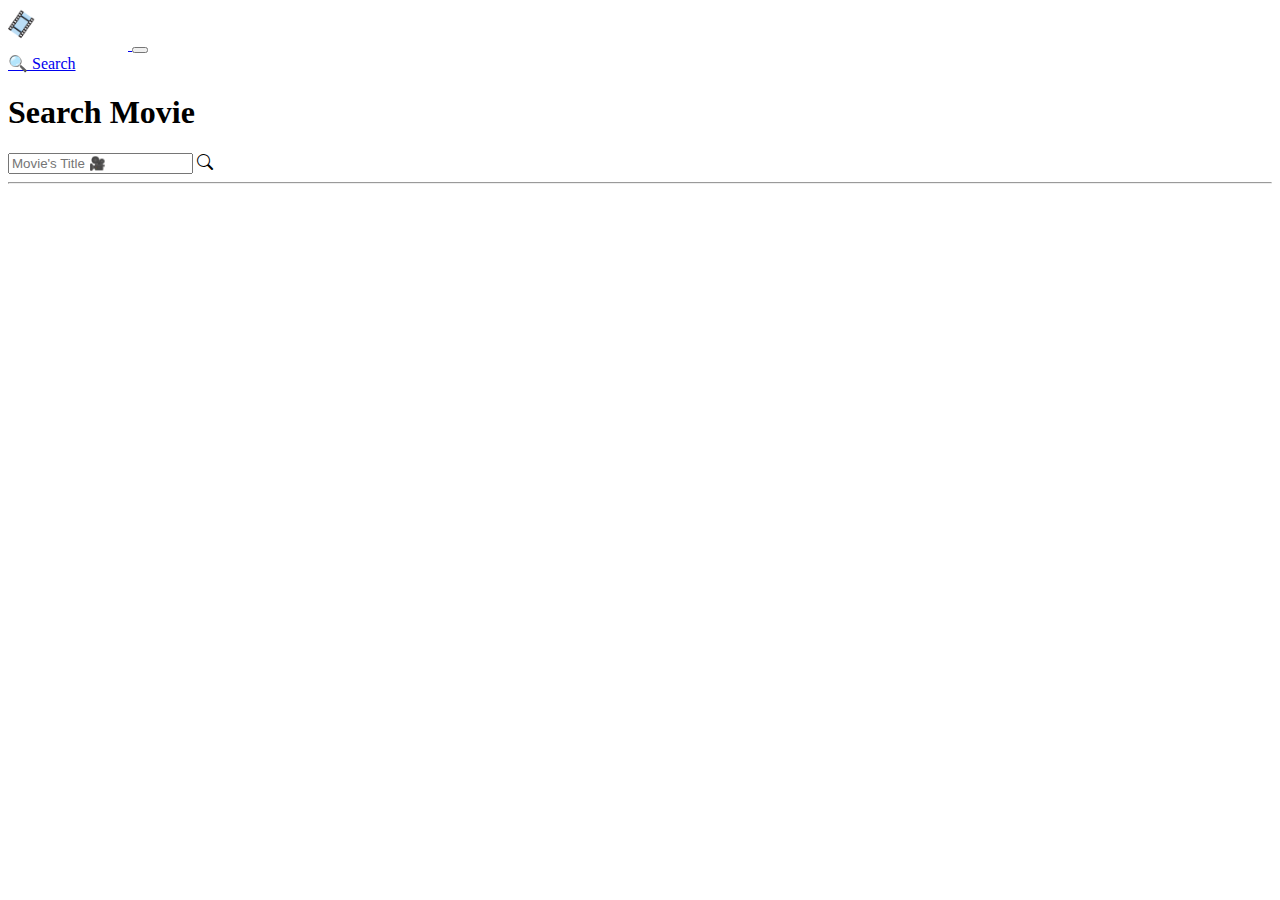
==== studycase_movie/index.html @ 11e29ede "init study case public api" ====
<!DOCTYPE html>
<html lang="en">
  <head>
    <!-- Required meta tags -->
    <meta charset="utf-8" />
    <meta name="viewport" content="width=device-width, initial-scale=1" />

    <!-- Bootstrap CSS -->
    <link href="https://cdn.jsdelivr.net/npm/bootstrap@5.1.3/dist/css/bootstrap.min.css" rel="stylesheet" integrity="sha384-1BmE4kWBq78iYhFldvKuhfTAU6auU8tT94WrHftjDbrCEXSU1oBoqyl2QvZ6jIW3" crossorigin="anonymous" />

    <title>🎞 Movie</title>

    <link rel="icon" type="image/png" href="asset/tv_ic.png" />

    <link rel="stylesheet" href="https://cdn.jsdelivr.net/npm/bootstrap-icons@1.8.1/font/bootstrap-icons.css" />
  </head>
  <body>
    <!-- Navigation -->
    <nav class="navbar navbar-expand-lg navbar-dark bg-dark">
      <div class="container">
        <a class="navbar-brand" href="#">
          <img src="asset/movirdblogo.png" width="120" />
        </a>
        <button class="navbar-toggler" type="button" data-bs-toggle="collapse" data-bs-target="#navbarNavAltMarkup" aria-controls="navbarNavAltMarkup" aria-expanded="false" aria-label="Toggle navigation">
          <span class="navbar-toggler-icon"></span>
        </button>
        <div class="collapse navbar-collapse" id="navbarNavAltMarkup">
          <div class="navbar-nav">
            <a class="nav-link ms-4" aria-current="page" href="#">🔍 Search</a>
          </div>
        </div>
      </div>
    </nav>
    <!-- Navigation END -->

    <!-- Search Section -->
    <div class="container">
      <div class="row mt-4 justify-content-center">
        <div class="col-md-8">
          <h1 class="">Search Movie</h1>
          <div class="input-group mb-3">
            <input type="text" class="form-control" placeholder="Movie's Title 🎥" />
            <span class="input-group-text btn btn-dark" id="search-button"><i class="bi bi-search"></i></span>
          </div>
        </div>
      </div>

      <div class="row" id="movie-list"></div>
    </div>
    <!-- Search Section END -->

    <hr />

    <!-- Bootstrap Bundle with Popper -->
    <script src="https://cdn.jsdelivr.net/npm/bootstrap@5.1.3/dist/js/bootstrap.bundle.min.js" integrity="sha384-ka7Sk0Gln4gmtz2MlQnikT1wXgYsOg+OMhuP+IlRH9sENBO0LRn5q+8nbTov4+1p" crossorigin="anonymous"></script>

    <!-- jquery -->
    <script src="https://code.jquery.com/jquery-3.6.0.min.js" integrity="sha256-/xUj+3OJU5yExlq6GSYGSHk7tPXikynS7ogEvDej/m4=" crossorigin="anonymous"></script>
  </body>
</html>
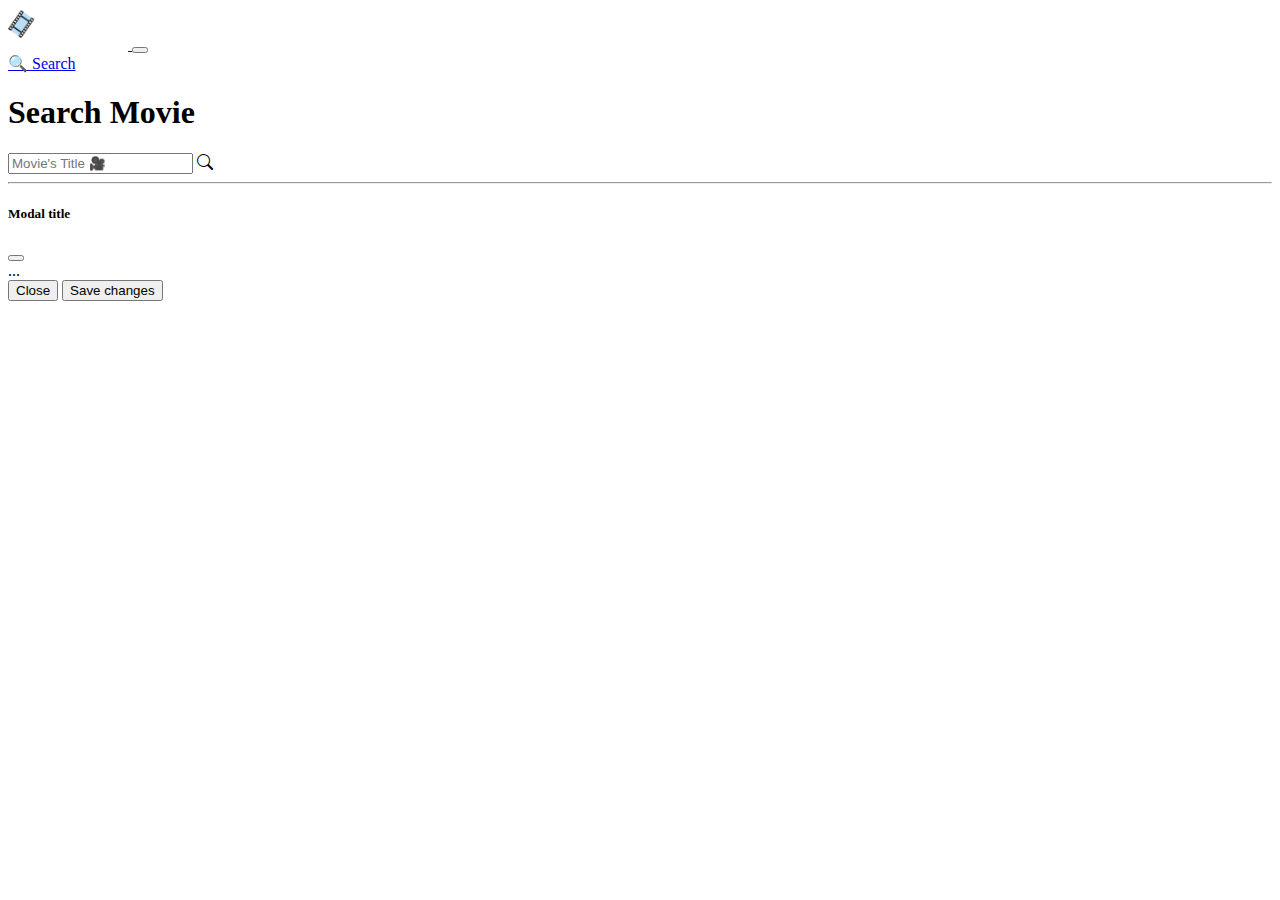
==== commit e29d32cc: "init modal" ====
--- a/studycase_movie/index.html
+++ b/studycase_movie/index.html
@@ -39,22 +39,42 @@
         <div class="col-md-8">
           <h1 class="">Search Movie</h1>
           <div class="input-group mb-3">
-            <input type="text" class="form-control" placeholder="Movie's Title 🎥" />
+            <input type="text" class="form-control" placeholder="Movie's Title 🎥" id="search-input" />
             <span class="input-group-text btn btn-dark" id="search-button"><i class="bi bi-search"></i></span>
           </div>
         </div>
       </div>
 
+      <hr />
+
       <div class="row" id="movie-list"></div>
     </div>
     <!-- Search Section END -->
 
-    <hr />
+    <!-- for modal -->
+    <div class="modal fade" id="movieModal" tabindex="-1" aria-labelledby="exampleModalLabel" aria-hidden="true">
+      <div class="modal-dialog">
+        <div class="modal-content">
+          <div class="modal-header">
+            <h5 class="modal-title" id="exampleModalLabel">Modal title</h5>
+            <button type="button" class="btn-close" data-bs-dismiss="modal" aria-label="Close"></button>
+          </div>
+          <div class="modal-body">...</div>
+          <div class="modal-footer">
+            <button type="button" class="btn btn-secondary" data-bs-dismiss="modal">Close</button>
+            <button type="button" class="btn btn-primary">Save changes</button>
+          </div>
+        </div>
+      </div>
+    </div>
 
     <!-- Bootstrap Bundle with Popper -->
     <script src="https://cdn.jsdelivr.net/npm/bootstrap@5.1.3/dist/js/bootstrap.bundle.min.js" integrity="sha384-ka7Sk0Gln4gmtz2MlQnikT1wXgYsOg+OMhuP+IlRH9sENBO0LRn5q+8nbTov4+1p" crossorigin="anonymous"></script>
 
     <!-- jquery -->
     <script src="https://code.jquery.com/jquery-3.6.0.min.js" integrity="sha256-/xUj+3OJU5yExlq6GSYGSHk7tPXikynS7ogEvDej/m4=" crossorigin="anonymous"></script>
+
+    <!-- our script -->
+    <script src="js/script.js"></script>
   </body>
 </html>
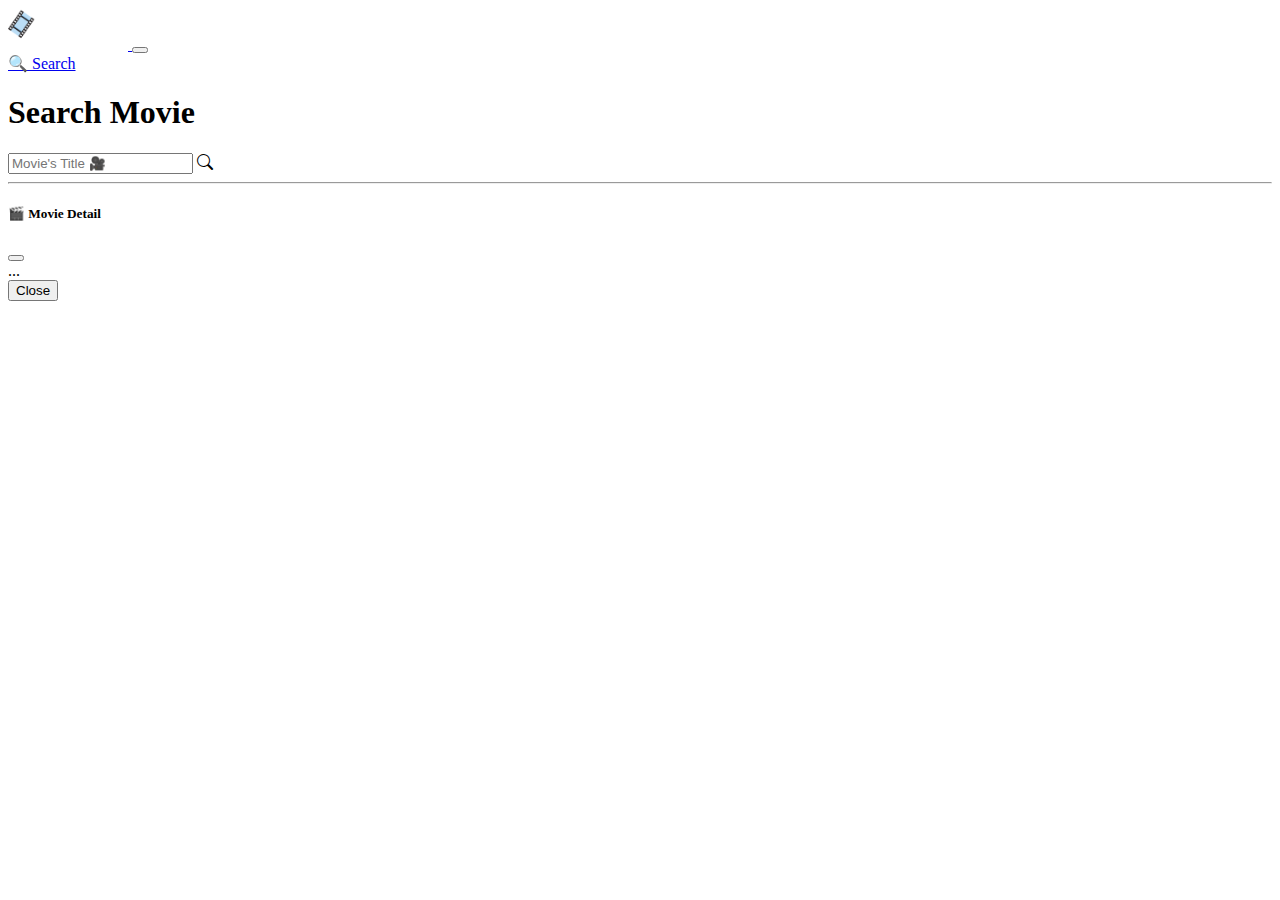
==== commit bc548156: "finishing modal" ====
--- a/studycase_movie/index.html
+++ b/studycase_movie/index.html
@@ -53,16 +53,15 @@
 
     <!-- for modal -->
     <div class="modal fade" id="movieModal" tabindex="-1" aria-labelledby="exampleModalLabel" aria-hidden="true">
-      <div class="modal-dialog">
+      <div class="modal-dialog modal-lg modal-dialog-centered">
         <div class="modal-content">
           <div class="modal-header">
-            <h5 class="modal-title" id="exampleModalLabel">Modal title</h5>
+            <h5 class="modal-title" id="exampleModalLabel">🎬 Movie Detail</h5>
             <button type="button" class="btn-close" data-bs-dismiss="modal" aria-label="Close"></button>
           </div>
           <div class="modal-body">...</div>
           <div class="modal-footer">
             <button type="button" class="btn btn-secondary" data-bs-dismiss="modal">Close</button>
-            <button type="button" class="btn btn-primary">Save changes</button>
           </div>
         </div>
       </div>
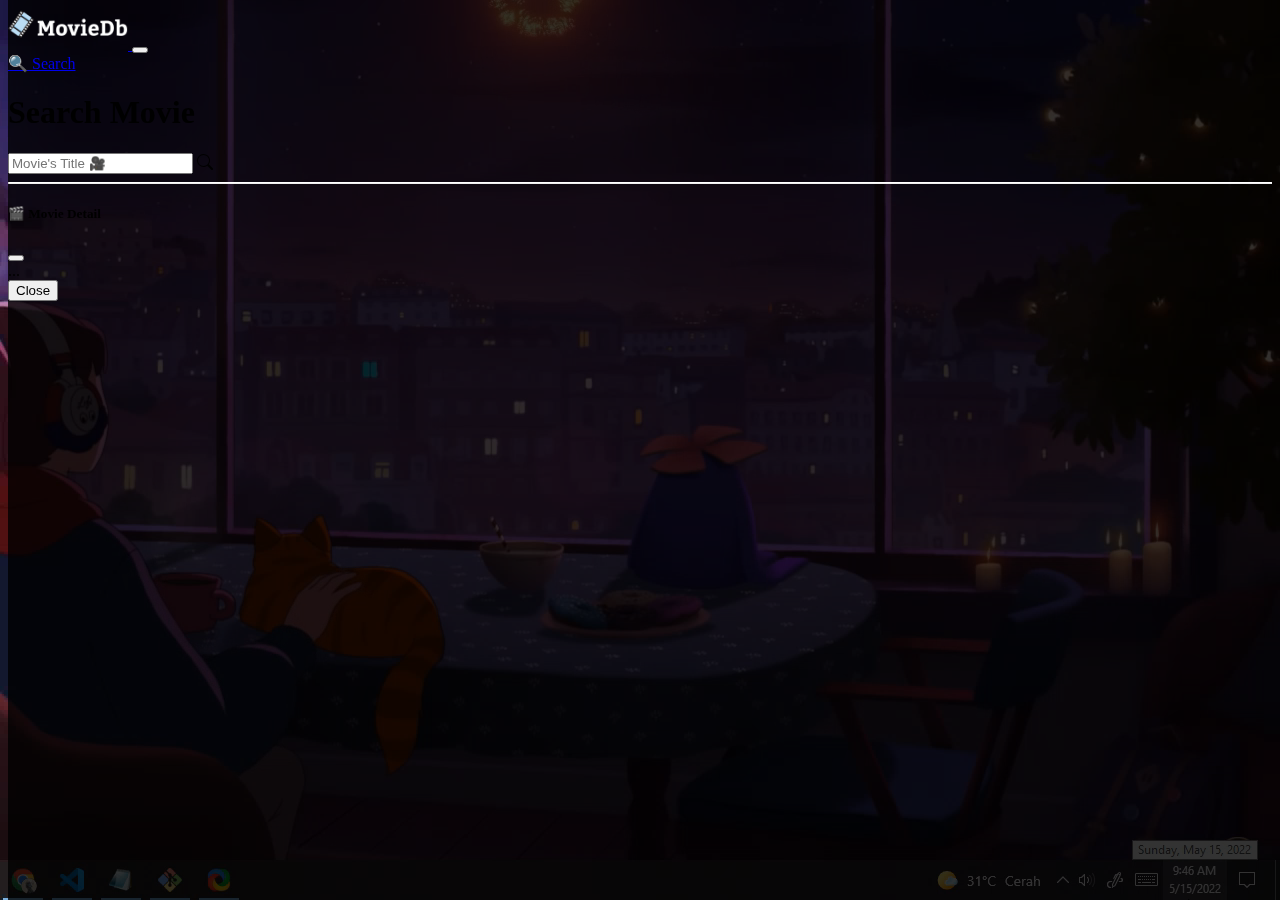
==== commit eba40a2b: "vid bg overlay" ====
--- a/studycase_movie/index.html
+++ b/studycase_movie/index.html
@@ -13,8 +13,16 @@
     <link rel="icon" type="image/png" href="asset/tv_ic.png" />
 
     <link rel="stylesheet" href="https://cdn.jsdelivr.net/npm/bootstrap-icons@1.8.1/font/bootstrap-icons.css" />
+
+    <link rel="stylesheet" href="style/vidbg.css" />
   </head>
   <body>
+    <video autoplay muted loop id="bgvid">
+      <source src="vid/bgvidlofi.mp4" type="video/mp4" />
+    </video>
+
+    <div class="vidoverlay"></div>
+
     <!-- Navigation -->
     <nav class="navbar navbar-expand-lg navbar-dark bg-dark">
       <div class="container">
@@ -37,7 +45,7 @@
     <div class="container">
       <div class="row mt-4 justify-content-center">
         <div class="col-md-8">
-          <h1 class="">Search Movie</h1>
+          <h1 class="text-white">Search Movie</h1>
           <div class="input-group mb-3">
             <input type="text" class="form-control" placeholder="Movie's Title 🎥" id="search-input" />
             <span class="input-group-text btn btn-dark" id="search-button"><i class="bi bi-search"></i></span>
--- a/studycase_movie/style/vidbg.css
+++ b/studycase_movie/style/vidbg.css
@@ -0,0 +1,21 @@
+#bgvid {
+  position: fixed;
+  right: 0;
+  bottom: 0;
+  min-width: 100%;
+  min-height: 100%;
+  z-index: -1;
+}
+
+.vidoverlay {
+  position: fixed;
+  bottom: 0;
+  background: rgba(0, 0, 0, 0.8);
+  width: 100%;
+  height: 100%;
+  z-index: -1;
+}
+
+hr {
+  border-top: 1px solid white;
+}
